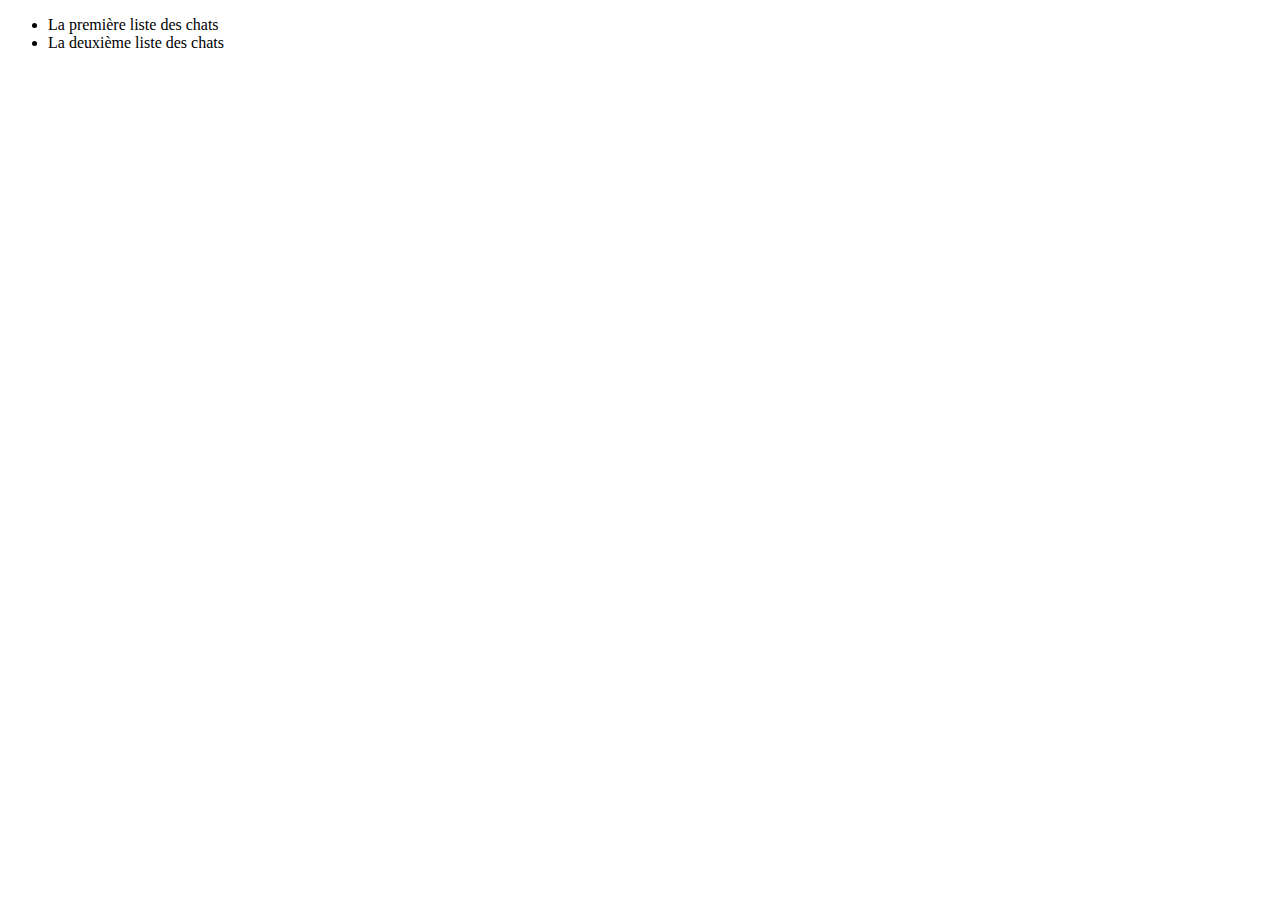
==== cats/index.html @ 36629a00 "création de l'arborescence de fichiers (+td)" ====
<!DOCTYPE html>
<html lang="en">

<head>
    <meta charset="UTF-8">
    <meta name="viewport" content="width=device-width, initial-scale=1.0">
    <title>La page des chats</title>
</head>

<body>
    <nav>
        <ul>
            <li><a href="chat-1.html"></a>La première liste des chats</li>
            <li><a href="chat-2.html"></a>La deuxième liste des chats</li>
        </ul>
    </nav>
</body>

</html>
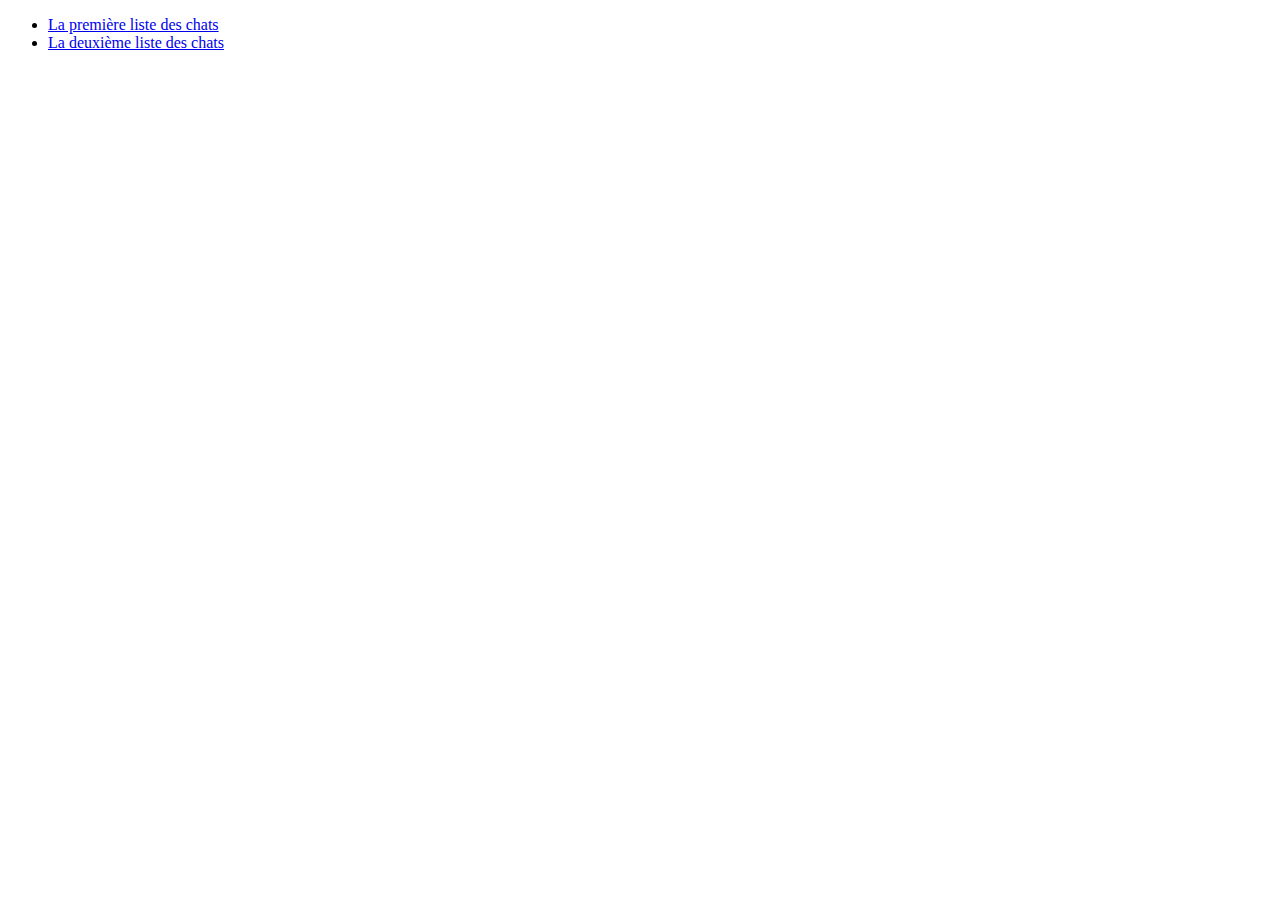
==== commit ad850d25: "modification des pages de chats et création des pages des chiens" ====
--- a/cats/index.html
+++ b/cats/index.html
@@ -10,8 +10,8 @@
 <body>
     <nav>
         <ul>
-            <li><a href="chat-1.html"></a>La première liste des chats</li>
-            <li><a href="chat-2.html"></a>La deuxième liste des chats</li>
+            <li><a href="../cats/chat-1.html">La première liste des chats</a></li>
+            <li><a href="../cats/chat-2.html">La deuxième liste des chats</a></li>
         </ul>
     </nav>
 </body>
